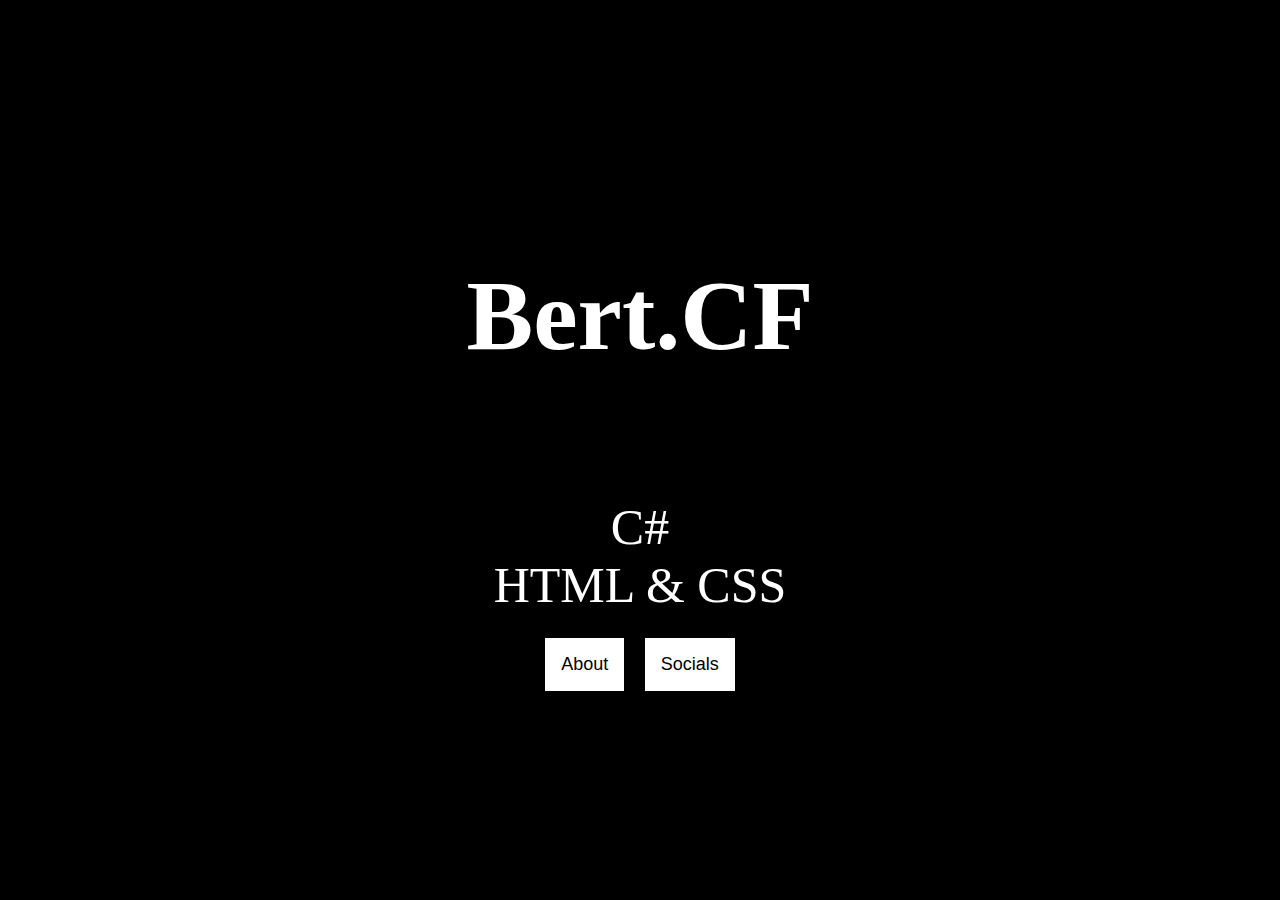
==== index.html @ ee02a16c "tweaking sizes of buttons" ====
<html>
<head>
    <style>
    .button {
        background-color: #ffffff;
        border: none;
        color: rgb(0, 0, 0);
        padding: 16px 16px;
        text-align: center;
        text-decoration: none;
        display: inline-block;
        font-size: 18px;
        margin: 4px 2px;
        transition-duration: 0.5s;
        cursor: pointer;
      }
    
    .button1 {
        background-color: white;
        color: black;
        border: 2px solid #000000;
      }
      
    
    .button1:hover {
        background-color: #3d3d3d;
        color: white;
      }
    </style>
    <link rel="stylesheet" href="/assets/css/BG.css">
    <script src="https://cdnjs.cloudflare.com/ajax/libs/jquery/2.1.3/jquery.min.js"></script>
    <script src="https://s3-us-west-2.amazonaws.com/s.cdpn.io/130527/h5ab-snow-flurry.js"></script>
    <script src="/assets/js/jquery.js"></script>
</head>

<body>
    <div style = "position: relative; top:250px;">
            <center>
            <h1>Bert.CF</h1>
            <div class=Languages>
                <br>
                C#
                <br>
                HTML & CSS
                <br>
            </div>
            
            <div style = "position: relative; top: 10px;">
            
                <a href="https://bert.cf/about"><button class="button button1">About</button></a>
                <a href="https://bert.cf/socials"><button class="button button1">Socials</button></a>
            
            </center>
            </div>
    </div>
</body>
</html>
---- assets/css/BG.css ----
body {
    font-family: 'Consolas';
    background-color: black;
    color:white;
    font-size: 50px;
}

.sf-snow-flake {
    position: fixed;
    top: -20px;
    z-index: 0;
    }

.sf-snow-anim {
    top: 110%;
}
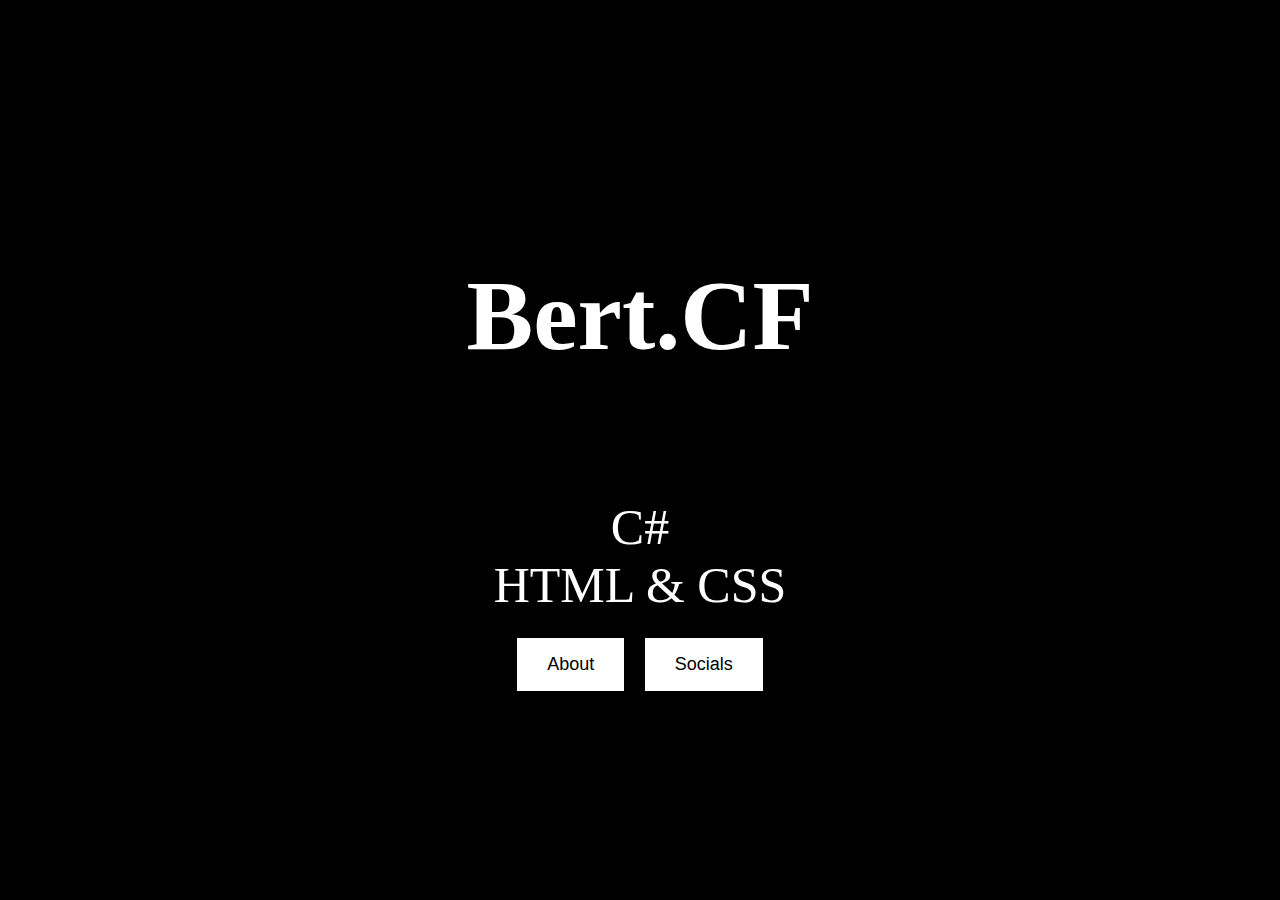
==== commit a5654e74: "still tweaking" ====
--- a/index.html
+++ b/index.html
@@ -5,7 +5,7 @@
         background-color: #ffffff;
         border: none;
         color: rgb(0, 0, 0);
-        padding: 16px 16px;
+        padding: 16px 30px;
         text-align: center;
         text-decoration: none;
         display: inline-block;
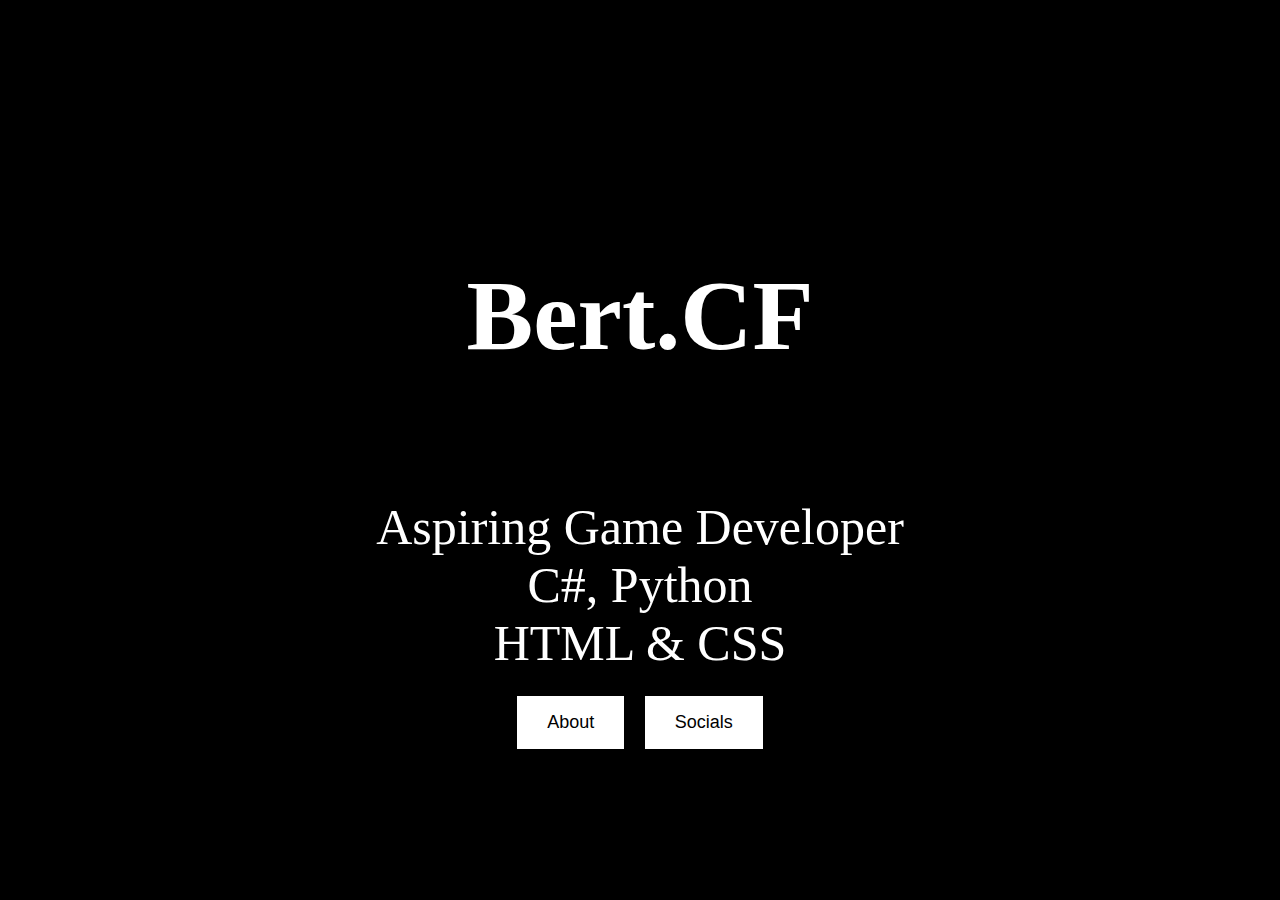
==== commit 7fb775ab: "added some more stuff to index" ====
--- a/index.html
+++ b/index.html
@@ -39,7 +39,9 @@
             <h1>Bert.CF</h1>
             <div class=Languages>
                 <br>
-                C#
+                Aspiring Game Developer
+                <br>
+                C#, Python
                 <br>
                 HTML & CSS
                 <br>
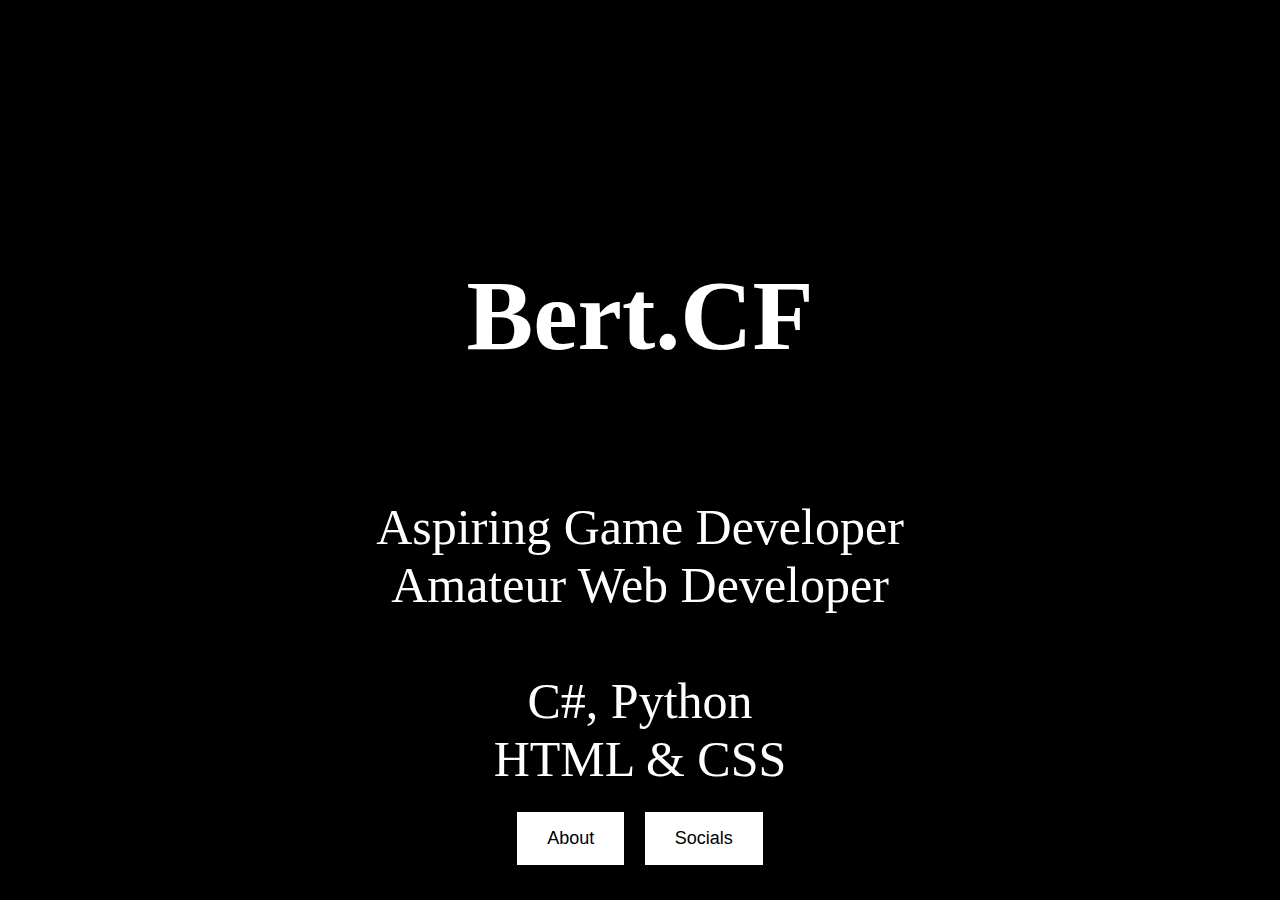
==== commit dec02fd3: "whoops lol" ====
--- a/index.html
+++ b/index.html
@@ -40,6 +40,8 @@
             <div class=Languages>
                 <br>
                 Aspiring Game Developer
+                <br>Amateur Web Developer
+                <br>
                 <br>
                 C#, Python
                 <br>
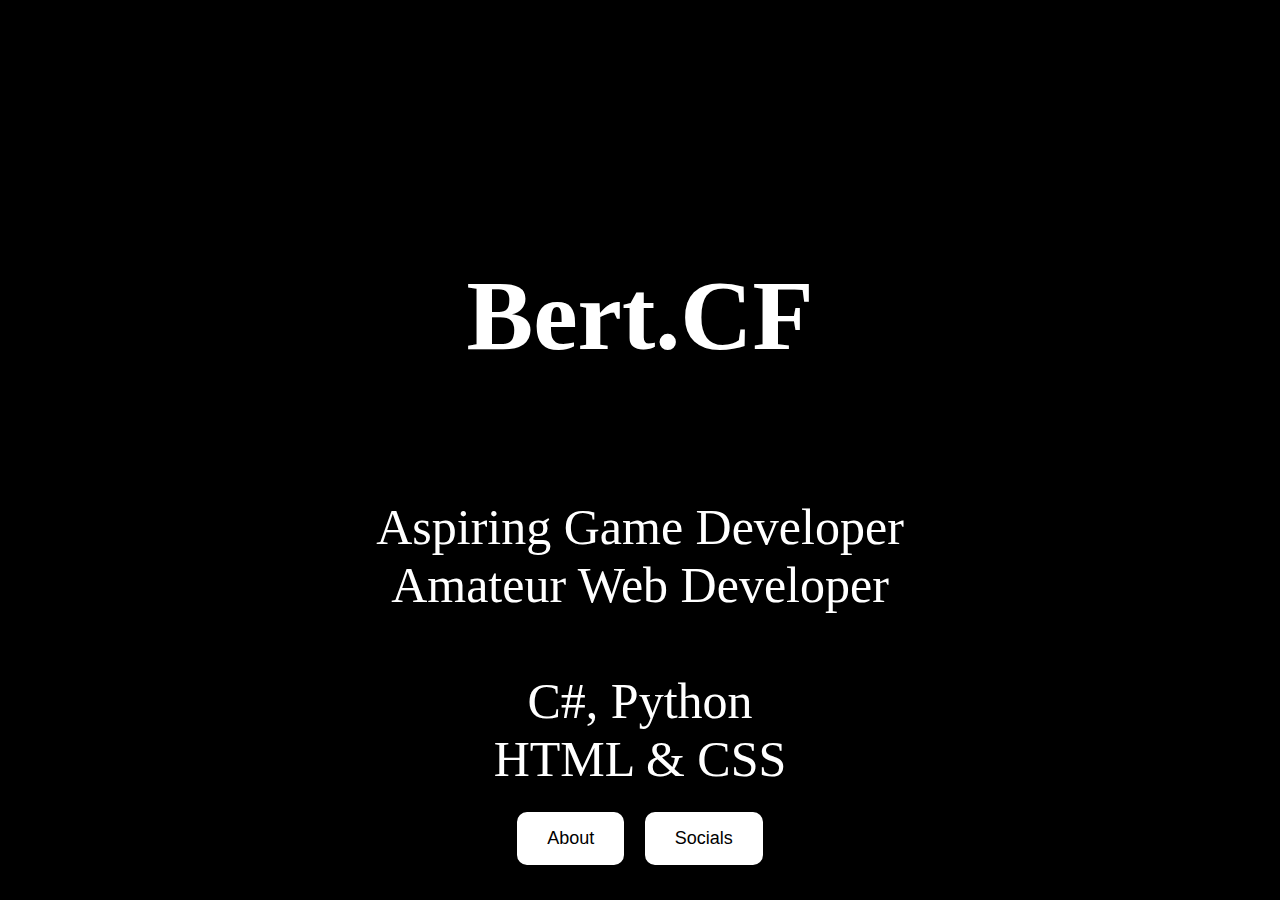
==== commit 30525f0e: "add radius" ====
--- a/index.html
+++ b/index.html
@@ -13,6 +13,7 @@
         margin: 4px 2px;
         transition-duration: 0.5s;
         cursor: pointer;
+        border-radius: 12px;
       }
     
     .button1 {
@@ -40,7 +41,8 @@
             <div class=Languages>
                 <br>
                 Aspiring Game Developer
-                <br>Amateur Web Developer
+                <br>
+                Amateur Web Developer
                 <br>
                 <br>
                 C#, Python
